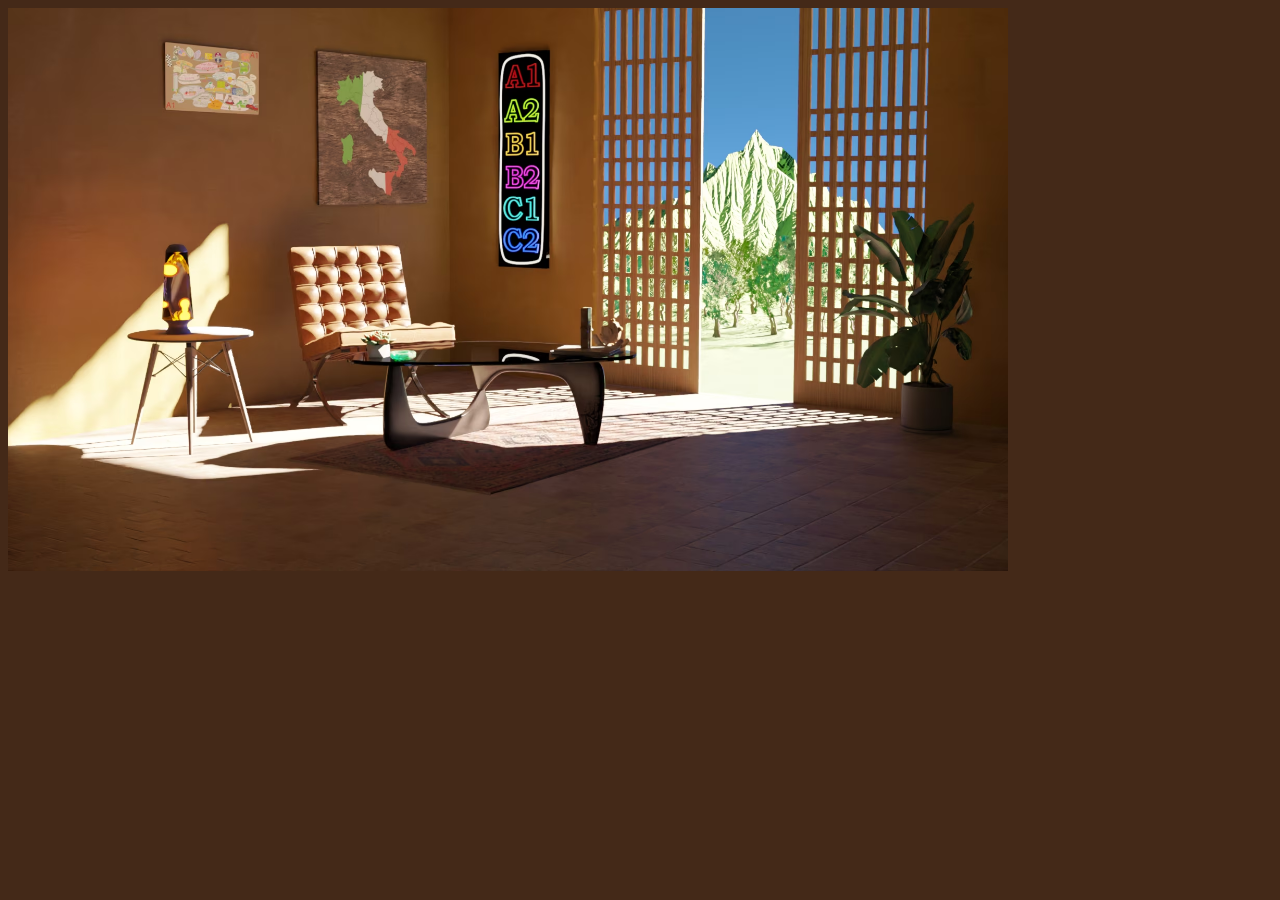
==== materials.html @ 9199d959 "Add files via upload" ====
<!DOCTYPE html>
<html><head><link rel="stylesheet" href="styles/teach-mat-others.css"> 

<head> </head>
 


<body>

   <body style="background-color: #442918;">
 </body>

 <section class="surface">   <a class="row" href="materials.html">
   <img class="img-back" src="img/back1.avif">
   
    </section>
  </a>

</body>
---- styles/teach-mat-others.css ----
.bodymaterials {
  background: rgb #502f15;
}


.img-back {
 width: 1000px;
 height: auto;
 display: block;
}

.img-back:hover {
  cursor: default;
}
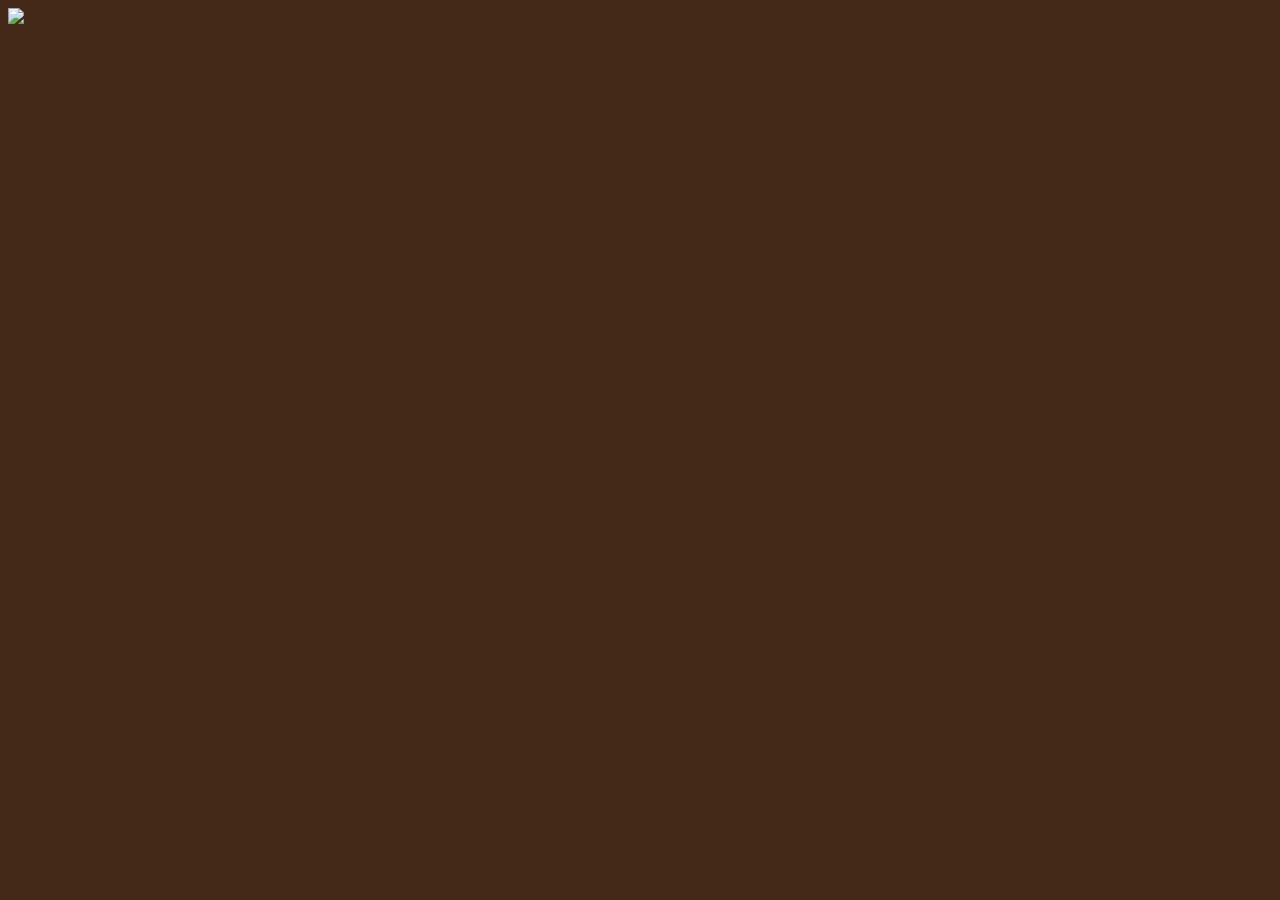
==== commit 938a4410: "Add files via upload" ====
--- a/materials.html
+++ b/materials.html
@@ -10,10 +10,14 @@
    <body style="background-color: #442918;">
  </body>
 
- <section class="surface">   <a class="row" href="materials.html">
-   <img class="img-back" src="img/back1.avif">
-   
-    </section>
-  </a>
+ <section class="surface">  
+   <img class="img-back" src="img/back2.avif">
+    <a class="A1" href="materialsA1.html"></a>
+    
+</section>
+
+  
+
+
 
 </body>
